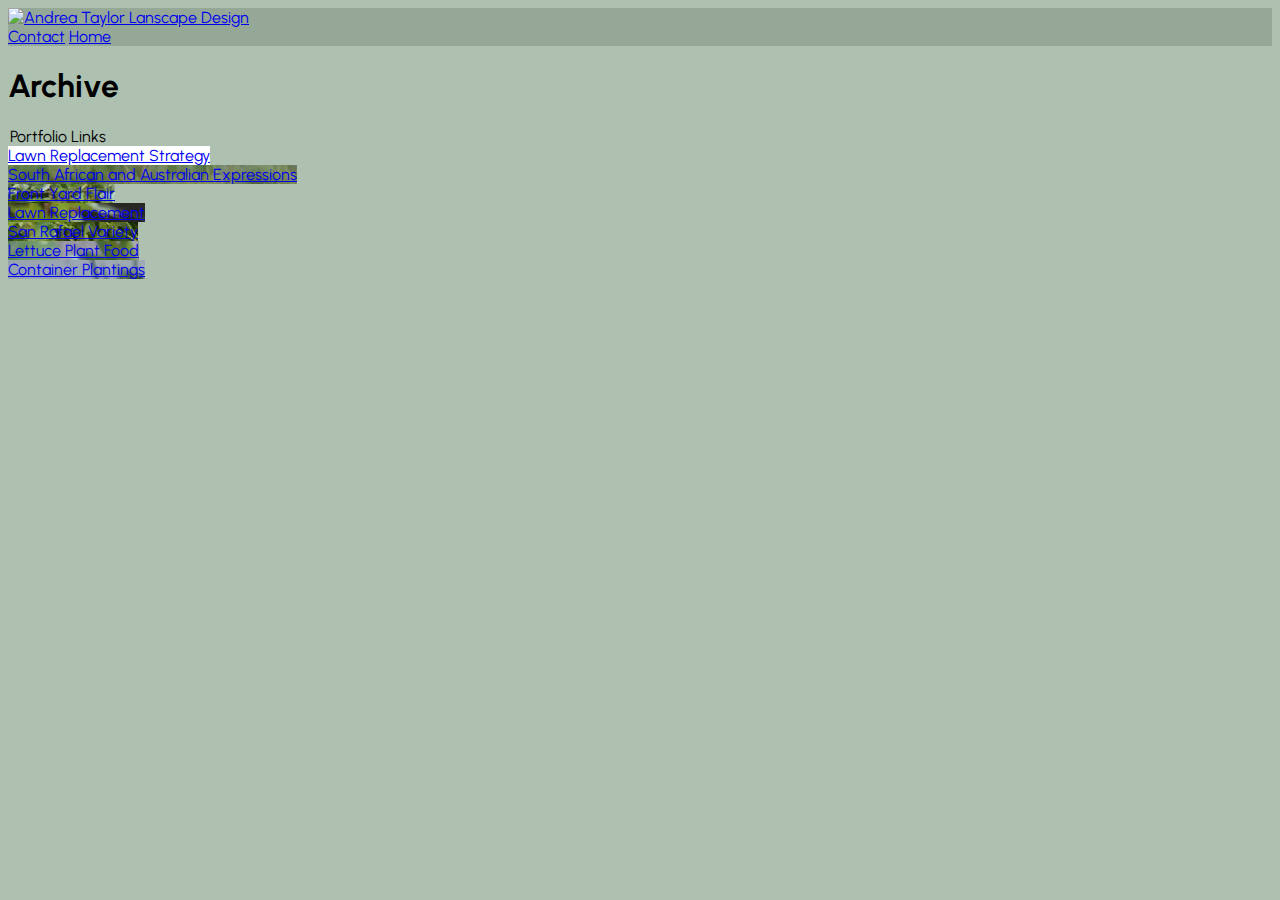
==== archive.html @ a5fb8ba2 "Creation of portfolio galleries" ====
<html>
     <head profile="http://www.w3.org/2005/10/profile">
        <meta charset="UTF-8">
         <link rel="preconnect" href="https://fonts.googleapis.com">
         <link rel="preconnect" href="https://fonts.gstatic.com" crossorigin>
         <link href="https://fonts.googleapis.com/css2?family=Urbanist:ital,wght@0,100;0,200;0,300;0,400;0,500;0,600;0,700;0,800;0,900;1,100;1,200;1,300;1,400;1,500;1,600;1,700;1,800;1,900&display=swap" rel="stylesheet">
         <link href="flickity.css" rel="stylesheet">
         <link rel="stylesheet" href="https://unpkg.com/tachyons@4.12.0/css/tachyons.min.css"/>
         <link href="style.css" rel="stylesheet">
        <link rel="icon" type="image/png" href="img/iconmonstr-flower-2.svg">
    </head>
    <body  style="background-color:hsl(127, 13%, 72%)">

        <div class="vh-25-m">      
<nav class="db fixed dt-l w-100 border-box pa3 ph5-l" style="background-color:hsl(127, 13%, 22%, .2)">
  <a class="db dtc-l v-mid mid-gray link dim w-100 w-25-l tc tl-l mb2 mb0-l" href="/index.html" title="Home"><img src="https://cdns.iconmonstr.com/wp-content/assets/preview/2018/240/iconmonstr-flower-4.png" class="dib w2 h2 br-100" alt="Andrea Taylor Lanscape Design"></a>
  <div class="db dtc-l v-mid w-100 w-75-l tc tr-l">
    <a class="link dim dark-gray f6 f3-l dib mr3 mr4-l b-l white" href="contact.html" title="Contact">Contact</a>
    <a class="link dim dark-gray f6 f3-l dib mr3 mr4-l b-l white" href="index.html" title="Home">Home</a>
  </div>
</nav>
     </div>


        <article class="w-100 cf pa3 pa4-m pa5-l center">
        <h1 class="f2-m f-5-l mr2 dib white w-100"> Archive </h1>
       <div class="fl w-100-s w-50 pr2 pr3-l mb3 mb4-l">
      <div class="cover pv5 pv6-m pv7-l" style="background:black url(img/portfolio/archive/head.jpg) center;"></div>
    </div>
    <div class="fl w-100-s w-50 pl2 pr2-m ph2-l mb3 mb4-l">
      <div class="cover pv5 pv6-m pv7-l" style="background:black url(img/portfolio/archive/1.jpg) center;"> </div>
    </div>
            <div class="fl w-100-s w-50 pr2 pr3-l mb3 mb4-l">
      <div class="cover pv4 pv5-m pv6-l" style="background:black url(img/portfolio/archive/2.jpg) center;"></div>
    </div>
    <div class="fl w-100-s w-50 w-25-l pl2 pr2-m ph2-l mb3 mb4-l">
      <div class="cover pv4 pv5-m pv6-l" style="background:black url(img/portfolio/archive/3.jpg) center;"> </div>
    </div>
    <div class="fl w-100-s w-50 w-25-l pr2 pr0-l pl3-l mb3 mb4-l">
        <div class="cover pv4 pv5-m pv6-l" style="background:black url(img/portfolio/archive/4.jpg) left;"> </div>
      </div>
         
    
        </article>

        
        <main class="cf pa1 pb6">
   <legend class="f1-m f-headline dib mr3 mr4-l white pa2 ml3">Portfolio Links</legend>
    <div class="fl w-100 pa2">
        <div class="pa2">
        <a href="p1.html" class="db hide-child cover" style="background-image: url(img/portfolio/p1/head.jpg)"><span class="white f1 f3-m db child bg-black-40 pv4 pv6-l pa3"> Lawn Replacement Strategy </span></a>
        </div>  
       <div class="pa2">
        <a href="p2.html" class="db hide-child cover" style="background-image: url(img/portfolio/p2/head.jpg)"><span class="white f1 f3-m db child bg-black-40 pv4 pv6-l pa3"> South African and Australian Expressions </span></a>
        </div>  
        <div class="pa2">
        <a href="p3.html" class="db hide-child cover" style="background-image: url(img/portfolio/p3/head.jpg)"><span class="white f1 f3-m db child bg-black-40 pv4 pv6-l pa3"> Front Yard Flair </span></a>
        </div>  
       <div class="pa2">
        <a href="p4.html" class="db hide-child cover" style="background-image: url(img/portfolio/p4/head.jpg)"><span class="white f1 f3-m db child bg-black-40 pv4 pv6-l pa3"> Lawn Replacement </span></a>
        </div>  
         <div class="pa2">
        <a href="p5.html" class="db hide-child cover" style="background-image: url(img/portfolio/p5/head.jpg)"><span class="white f1 f3-m db child bg-black-40 pv4 pv6-l pa3"> San Rafael Variety </span></a>
        </div>  
        <div class="pa2">
        <a href="p6.html" class="db hide-child cover" style="background-image: url(img/portfolio/p6/head.jpg)"><span class="white f1 f3-m db child bg-black-40 pv4 pv6-l pa3"> Lettuce Plant Food </span></a>
        </div>
        <div class="pa2">
        <a href="p7.html" class="db hide-child cover" style="background-image: url(img/portfolio/p7/head.jpg)"><span class="white f1 f3-m db child bg-black-40 pv4 pv6-l pa3"> Container Plantings </span></a>
        </div>
        
        
            </div>
</main>
        
    <!--<main class="cf pa3 pa5-ns flex flex-wrap">
    <div class="fl pa2 w-100-m w-50-l">
    
        </div>
    <div class="fl pa2 w-100-m w-50-l">
       <div class="aspect-ratio aspect-ratio--8x5">
    <div class="aspect-ratio--object cover" style="background:url(img/portfolio/p1/head.jpg) center;"></div>
        </div>
    </div>

  <div class="fl pa2 w-50 w-third-m w-25-ns">
    <div class="aspect-ratio aspect-ratio--6x4">
      <div style="background-image:url(img/portfolio/p1/1.jpg);"
        class="bg-center cover aspect-ratio--object"></div>
    </div>
  </div>
 <div class="fl pa2 w-50 w-third-m w-25-ns">
    <div class="aspect-ratio aspect-ratio--6x4">
      <div style="background-image:url(img/portfolio/p1/2.jpg);"
        class="bg-center cover aspect-ratio--object"></div>
    </div>
  </div>
        <div class="fl pa2 w-50 w-third-m w-25-ns">
    <div class="aspect-ratio aspect-ratio--6x4">
      <div style="background-image:url(img/portfolio/p1/3.jpg);"
        class="bg-center cover aspect-ratio--object"></div>
    </div>      
  </div>
     <div class="fl pa2 w-50 w-third-m w-25-ns">
    <div class="aspect-ratio aspect-ratio--6x4">
      <div style="background-image:url(img/portfolio/p1/4.jpg);"
        class="bg-center cover aspect-ratio--object"></div>
    </div>
  </div>   
    
</main>-->
</body>
</html>
---- style.css ----
body{
font-family: 'Urbanist', sans-serif;

}


.parallax{
/* Create the parallax scrolling effect */
  background-attachment: fixed;
  background-position: center;
  background-repeat: no-repeat;
  background-size: cover;
}

html {
  scroll-behavior: smooth;
}
.opbg{
    background-image: url(img/contact.jpg);
    background-color: rgba(255,255,255,0.7);
    background-blend-mode: lighten;
    
}
nav  {
   z-index: 2;
}
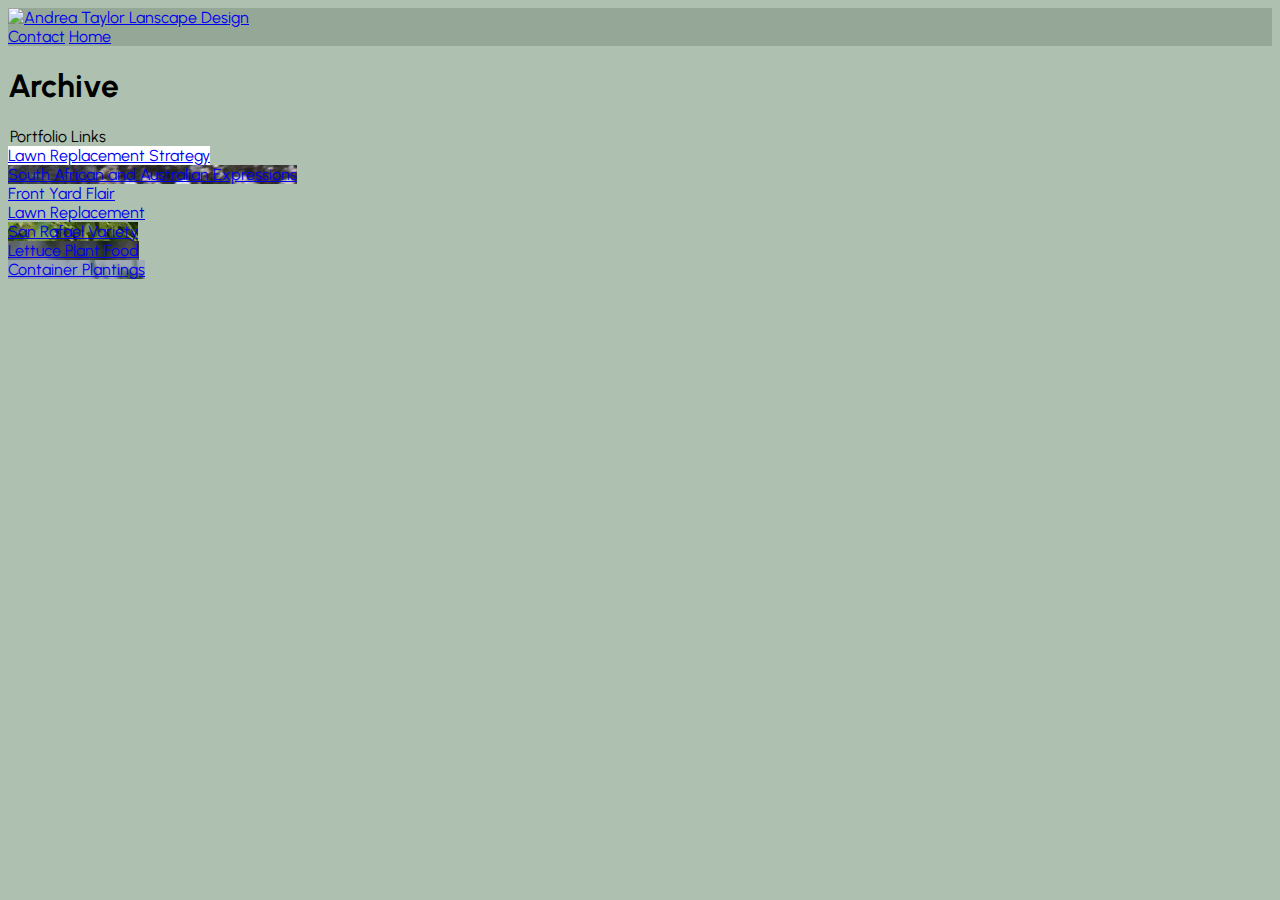
==== commit 2b882769: "deleted link to old js" ====
--- a/archive.html
+++ b/archive.html
@@ -4,7 +4,7 @@
          <link rel="preconnect" href="https://fonts.googleapis.com">
          <link rel="preconnect" href="https://fonts.gstatic.com" crossorigin>
          <link href="https://fonts.googleapis.com/css2?family=Urbanist:ital,wght@0,100;0,200;0,300;0,400;0,500;0,600;0,700;0,800;0,900;1,100;1,200;1,300;1,400;1,500;1,600;1,700;1,800;1,900&display=swap" rel="stylesheet">
-         <link href="flickity.css" rel="stylesheet">
+        
          <link rel="stylesheet" href="https://unpkg.com/tachyons@4.12.0/css/tachyons.min.css"/>
          <link href="style.css" rel="stylesheet">
         <link rel="icon" type="image/png" href="img/iconmonstr-flower-2.svg">
@@ -13,7 +13,7 @@
 
         <div class="vh-25-m">      
 <nav class="db fixed dt-l w-100 border-box pa3 ph5-l" style="background-color:hsl(127, 13%, 22%, .2)">
-  <a class="db dtc-l v-mid mid-gray link dim w-100 w-25-l tc tl-l mb2 mb0-l" href="/index.html" title="Home"><img src="https://cdns.iconmonstr.com/wp-content/assets/preview/2018/240/iconmonstr-flower-4.png" class="dib w2 h2 br-100" alt="Andrea Taylor Lanscape Design"></a>
+  <a class="db dtc-l v-mid mid-gray link dim w-100 w-25-l tc tl-l mb2 mb0-l" href="index.html" title="Home"><img src="https://cdns.iconmonstr.com/wp-content/assets/preview/2018/240/iconmonstr-flower-4.png" class="dib w2 h2 br-100" alt="Andrea Taylor Lanscape Design"></a>
   <div class="db dtc-l v-mid w-100 w-75-l tc tr-l">
     <a class="link dim dark-gray f6 f3-l dib mr3 mr4-l b-l white" href="contact.html" title="Contact">Contact</a>
     <a class="link dim dark-gray f6 f3-l dib mr3 mr4-l b-l white" href="index.html" title="Home">Home</a>
@@ -24,19 +24,19 @@
 
         <article class="w-100 cf pa3 pa4-m pa5-l center">
         <h1 class="f2-m f-5-l mr2 dib white w-100"> Archive </h1>
-       <div class="fl w-100-s w-50 pr2 pr3-l mb3 mb4-l">
+       <div class="fl w-100-m w-50 pr2 pr3-l mb3 mb4-l">
       <div class="cover pv5 pv6-m pv7-l" style="background:black url(img/portfolio/archive/head.jpg) center;"></div>
     </div>
-    <div class="fl w-100-s w-50 pl2 pr2-m ph2-l mb3 mb4-l">
+    <div class="fl w-100-m w-50 pl2 pr2-m ph2-l mb3 mb4-l">
       <div class="cover pv5 pv6-m pv7-l" style="background:black url(img/portfolio/archive/1.jpg) center;"> </div>
     </div>
-            <div class="fl w-100-s w-50 pr2 pr3-l mb3 mb4-l">
+            <div class="fl w-100-m w-50 pr2 pr3-l mb3 mb4-l">
       <div class="cover pv4 pv5-m pv6-l" style="background:black url(img/portfolio/archive/2.jpg) center;"></div>
     </div>
-    <div class="fl w-100-s w-50 w-25-l pl2 pr2-m ph2-l mb3 mb4-l">
+    <div class="fl w-100-m w-50 w-25-l pl2 pr2-m ph2-l mb3 mb4-l">
       <div class="cover pv4 pv5-m pv6-l" style="background:black url(img/portfolio/archive/3.jpg) center;"> </div>
     </div>
-    <div class="fl w-100-s w-50 w-25-l pr2 pr0-l pl3-l mb3 mb4-l">
+    <div class="fl w-100-m w-50 w-25-l pr2 pr0-l pl3-l mb3 mb4-l">
         <div class="cover pv4 pv5-m pv6-l" style="background:black url(img/portfolio/archive/4.jpg) left;"> </div>
       </div>
          
--- a/style.css
+++ b/style.css
@@ -7,7 +7,7 @@
 .parallax{
 /* Create the parallax scrolling effect */
   background-attachment: fixed;
-  background-position: center;
+  background-position: bottom;
   background-repeat: no-repeat;
   background-size: cover;
 }
@@ -16,7 +16,7 @@
   scroll-behavior: smooth;
 }
 .opbg{
-    background-image: url(img/contact.jpg);
+    background-image: url(img/footer.jpg);
     background-color: rgba(255,255,255,0.7);
     background-blend-mode: lighten;
     
@@ -24,4 +24,18 @@
 nav  {
    z-index: 2;
 }
-
+  bottom {
+                position:absolute;                 
+                bottom:1;                         
+                left:0;                         
+            }
+drop-caps:first-child:first-letter {
+  color: #903;
+  float: left;
+  font-family: Georgia;
+  font-size: 75px;
+  line-height: 60px;
+  padding-top: 4px;
+  padding-right: 8px;
+  padding-left: 3px;
+}